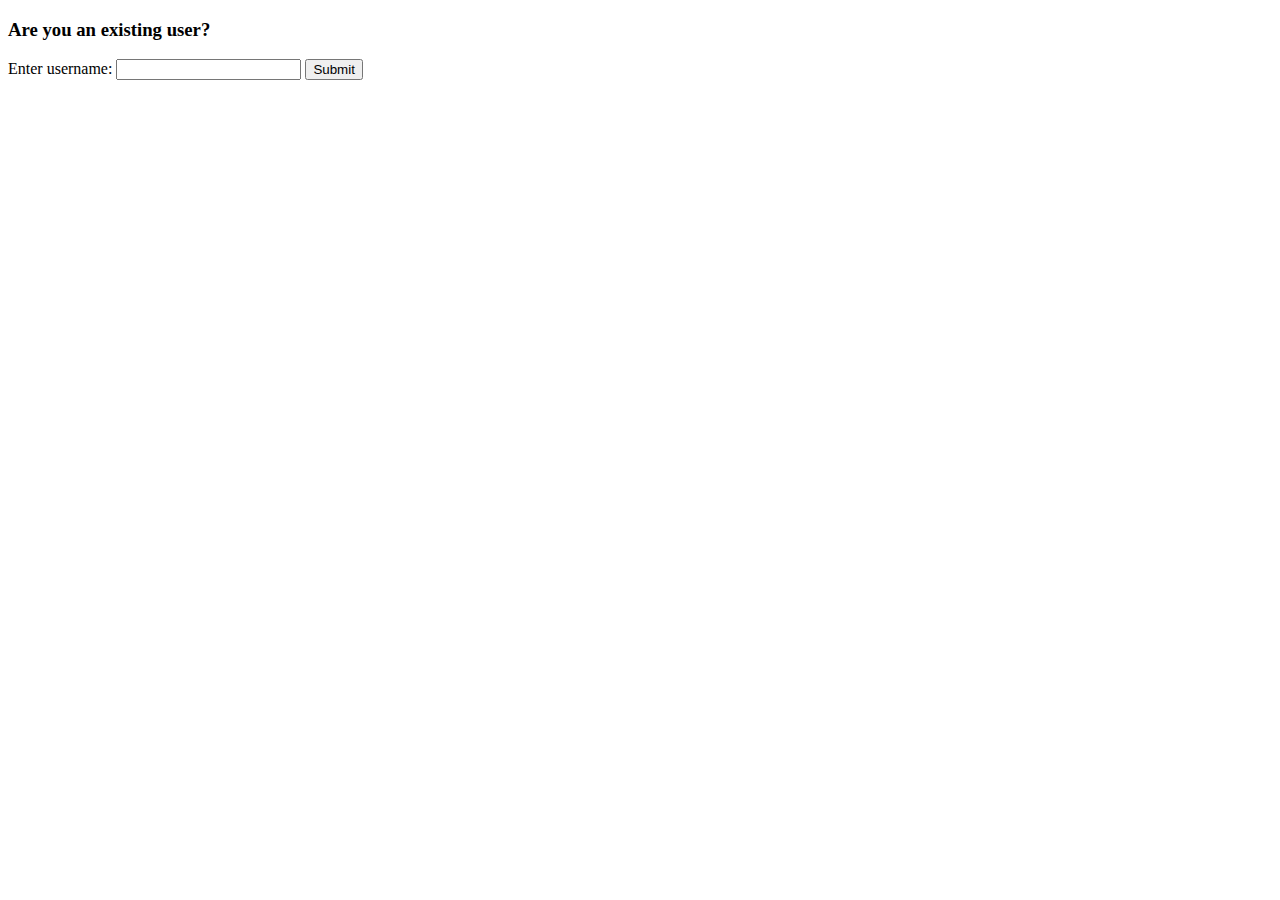
==== index.html @ b6a9b22a "Added form" ====
<!DOCTYPE html>
<html lang="en">
<head>
    <meta charset="UTF-8">
    <meta name="viewport" content="width=device-width, initial-scale=1.0">
    <title>Home</title>
</head>
<body>
    <h3>Are you an existing user?</h3>
    <form action="http://localhost:3000/users" method="GET">
        <label>Enter username:</label>
        <input name="user_name"/>
        <input type="submit"/>
    </form>
    
    <script src ="app.js"></script>
</body>
</html>
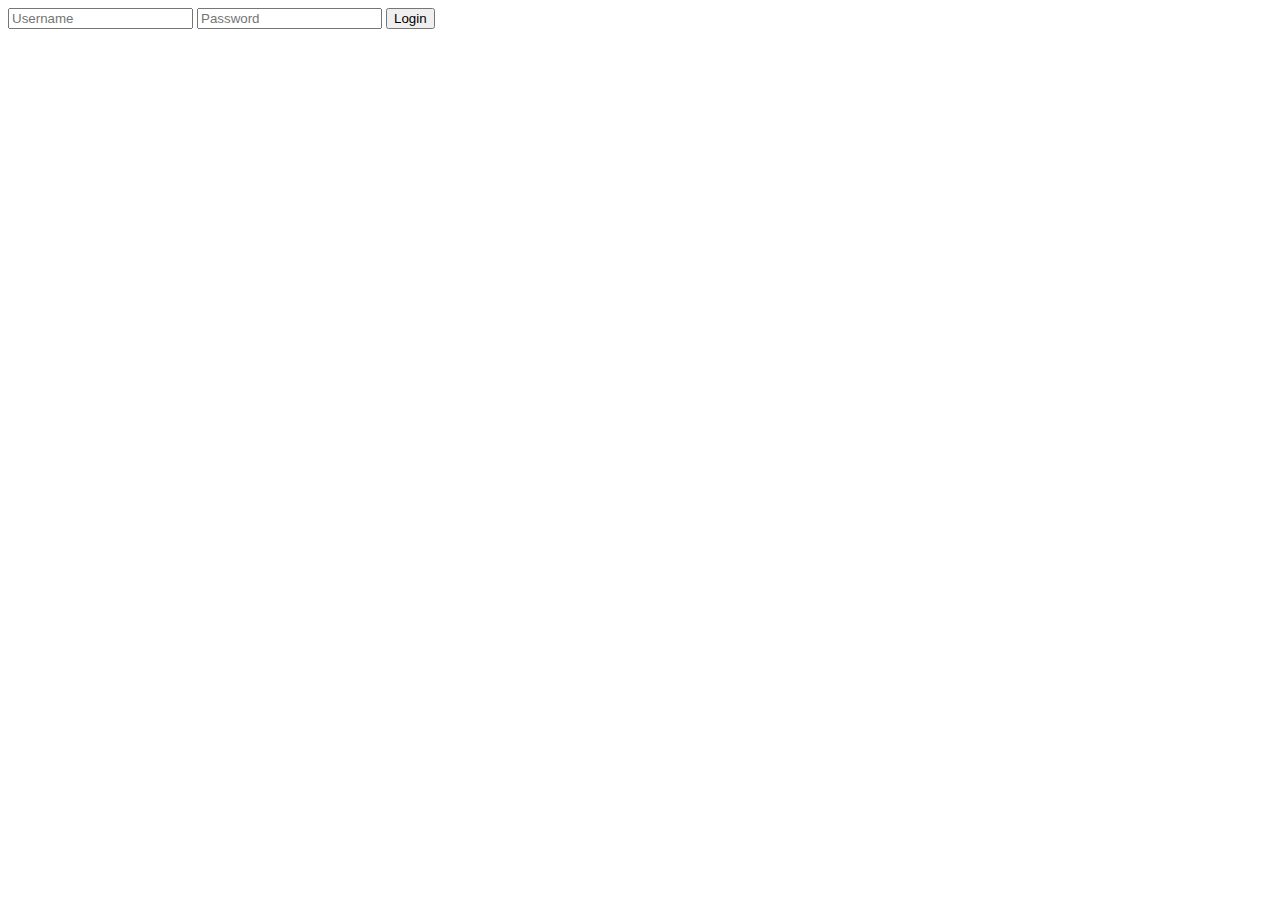
==== commit eb17d4df: "Added login and user page" ====
--- a/index.html
+++ b/index.html
@@ -3,16 +3,16 @@
 <head>
     <meta charset="UTF-8">
     <meta name="viewport" content="width=device-width, initial-scale=1.0">
-    <title>Home</title>
+    <title>Login</title>
 </head>
 <body>
-    <h3>Are you an existing user?</h3>
-    <form action="http://localhost:3000/users" method="GET">
-        <label>Enter username:</label>
-        <input name="user_name"/>
-        <input type="submit"/>
+
+    <form id = "login-form">
+        <input type= "text" name= "username" id= "username-field" class= "login-form-field" placeholder= "Username">
+        <input type= "password" name= "password" id="password-field" class= "login-form-field" placeholder= "Password">
+        <input type= "submit" value= "Login" id= "login-form-submit">
     </form>
     
-    <script src ="app.js"></script>
+    <script src ="login.js"></script>
 </body>
 </html>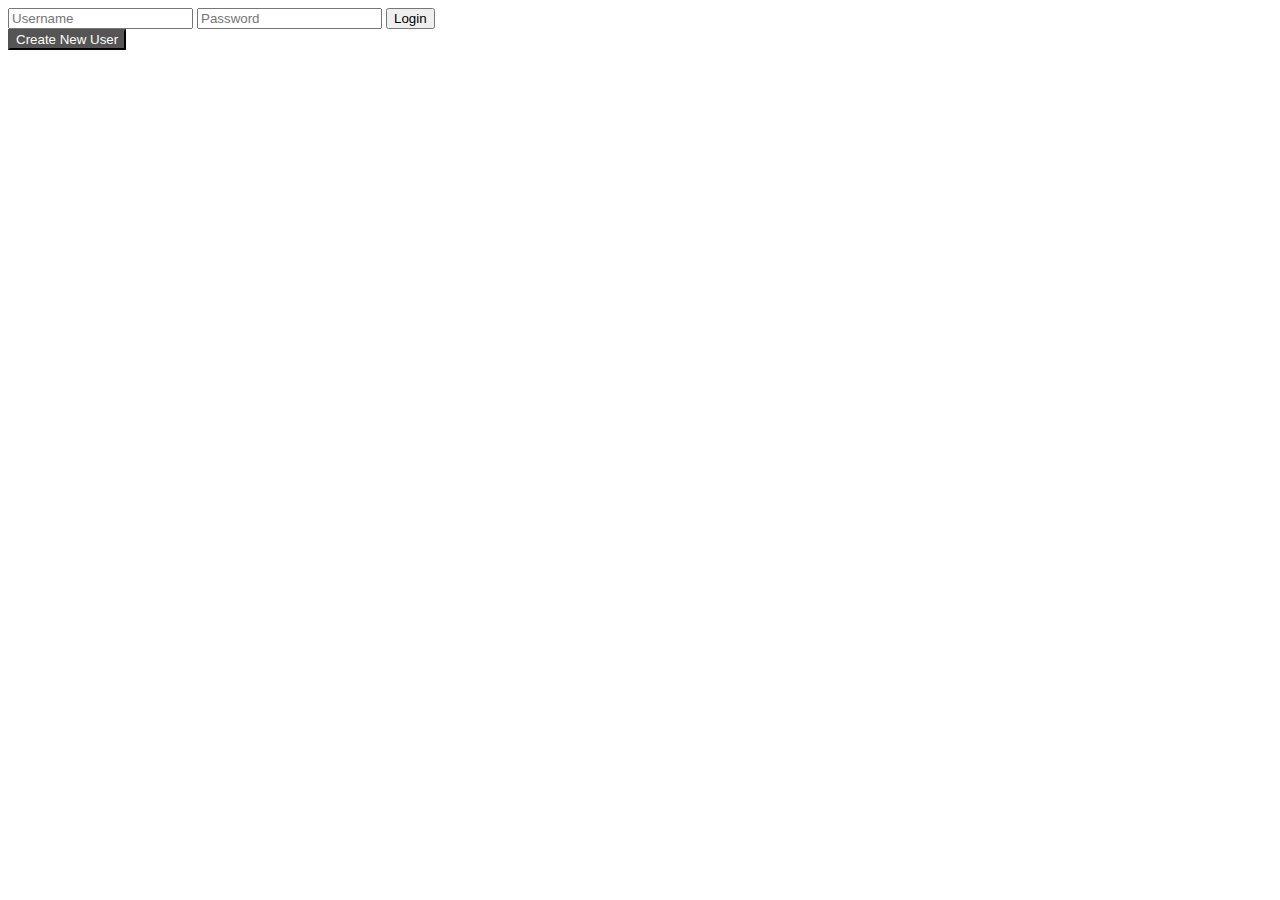
==== commit 385ed71f: "Added create user form" ====
--- a/index.html
+++ b/index.html
@@ -3,6 +3,7 @@
 <head>
     <meta charset="UTF-8">
     <meta name="viewport" content="width=device-width, initial-scale=1.0">
+    <link rel="stylesheet" href="styles.css">
     <title>Login</title>
 </head>
 <body>
@@ -12,7 +13,28 @@
         <input type= "password" name= "password" id="password-field" class= "login-form-field" placeholder= "Password">
         <input type= "submit" value= "Login" id= "login-form-submit">
     </form>
+
+    <button class="open-button" onclick="openForm()">Create New User</button>
+
+    <div class="form-popup" id="create-user-form">
+        <form action="http://localhost:3000/users" class="form-container" method="POST" id="user-form">
+          <h2>Input User Information</h2>
+      
+          <label for="username"><b>Username</b></label>
+          <input type="text" placeholder="Enter Username" name="user_name" required>
+      
+          <label for="password"><b>Password</b></label>
+          <input type="password" placeholder="Enter Password" name="password" required>
+
+          <label for="zipcode"><b>Zip Code</b></label>
+          <input type="text" placeholder="Zip Code" name="zip_code" pattern="[0-9]{5}" minlength="5" maxlength="5" required>
+      
+          <button type="submit" class="btn">Submit</button>
+          <button type="submit" class="btn cancel" onclick="closeForm()">Close</button>
+        </form>
+      </div>
     
-    <script src ="login.js"></script>
+    <script src="login.js"></script>
+    <script src="popupform.js"></script>
 </body>
 </html>--- a/styles.css
+++ b/styles.css
@@ -0,0 +1,68 @@
+
+/* Button used to open the contact form - fixed at the bottom of the page */
+.open-button {
+  background-color: #555;
+  color: white;
+  /* padding: 16px 20px;
+  border: none;
+  cursor: pointer;
+  opacity: 0.8;
+  position: fixed;
+  bottom: 23px;
+  right: 28px;
+  width: 280px; */
+}
+
+/* The popup form - hidden by default */
+.form-popup {
+  display: none;
+  position: fixed;
+  /* bottom: 0; */
+  /* right: 15px; */
+  border: 3px solid #f1f1f1;
+  z-index: 9;
+}
+
+/* Add styles to the form container */
+.form-container {
+  max-width: 250px;
+  padding: 10px;
+  background-color: white;
+}
+
+/* Full-width input fields */
+.form-container input[type=text], .form-container input[type=password] {
+  width: 100%;
+  padding: 5px;
+  margin: 5px 0 22px 0;
+  border: none;
+  background: #f1f1f1;
+}
+
+/* When the inputs get focus, do something */
+.form-container input[type=text]:focus, .form-container input[type=password]:focus {
+  background-color: #ddd;
+  outline: none;
+}
+
+/* Set a style for the submit/login button */
+.form-container .btn {
+  background-color: #4CAF50;
+  color: white;
+  padding: 8px 10px;
+  border: none;
+  cursor: pointer;
+  width: 100%;
+  margin-bottom:10px;
+  opacity: 0.8;
+}
+
+/* Add a red background color to the cancel button */
+.form-container .cancel {
+  background-color: rgb(38, 0, 255);
+}
+
+/* Add some hover effects to buttons */
+.form-container .btn:hover, .open-button:hover {
+  opacity: 1;
+}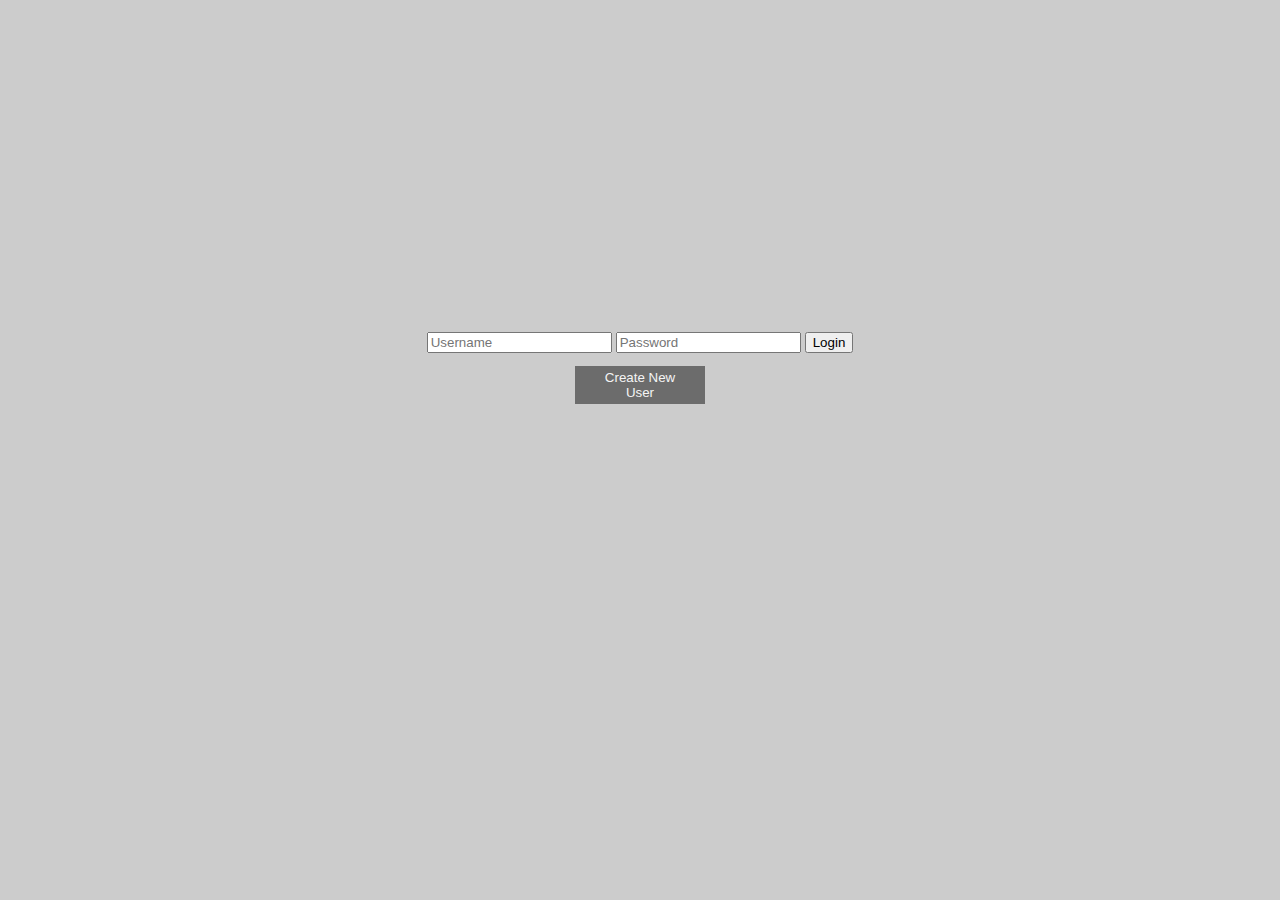
==== commit a04919a0: "Added some CSS for the login page" ====
--- a/index.html
+++ b/index.html
@@ -8,32 +8,33 @@
 </head>
 <body>
 
-    <form id = "login-form">
-        <input type= "text" name= "username" id= "username-field" class= "login-form-field" placeholder= "Username">
-        <input type= "password" name= "password" id="password-field" class= "login-form-field" placeholder= "Password">
-        <input type= "submit" value= "Login" id= "login-form-submit">
-    </form>
-
-    <button class="open-button" onclick="openForm()">Create New User</button>
-
-    <div class="form-popup" id="create-user-form">
-        <form action="http://localhost:3000/users" class="form-container" method="POST" id="user-form">
-          <h2>Input User Information</h2>
-      
-          <label for="username"><b>Username</b></label>
-          <input type="text" placeholder="Enter Username" name="user_name" required>
-      
-          <label for="password"><b>Password</b></label>
-          <input type="password" placeholder="Enter Password" name="password" required>
-
-          <label for="zipcode"><b>Zip Code</b></label>
-          <input type="text" placeholder="Zip Code" name="zip_code" pattern="[0-9]{5}" minlength="5" maxlength="5" required>
-      
-          <button type="submit" class="btn">Submit</button>
-          <button type="submit" class="btn cancel" onclick="closeForm()">Close</button>
+    <div class="login-box">
+        <form id = "login-form" class="login-form">
+            <input type= "text" name= "username" id= "username-field" class= "login-form-field" placeholder= "Username">
+            <input type= "password" name= "password" id="password-field" class= "login-form-field" placeholder= "Password">
+            <input type= "submit" value= "Login" id= "login-form-submit">
         </form>
-      </div>
-    
+        <button class="open-button" onclick="openForm()">Create New User</button>
+        
+        <div class="form-popup" id="create-user-form">
+            <form action="http://localhost:3000/users" class="form-container" method="POST" id="user-form">
+                <h2>Input User Information</h2>
+                
+                <label for="username"><b>Username</b></label>
+                <input type="text" placeholder="Enter Username" name="user_name" required>
+                
+                <label for="password"><b>Password</b></label>
+                <input type="password" placeholder="Enter Password" name="password" required>
+                
+                <label for="zipcode"><b>Zip Code</b></label>
+                <input type="text" placeholder="Zip Code" name="zip_code" pattern="[0-9]{5}" minlength="5" maxlength="5" required>
+                
+                <button type="submit" class="btn">Submit</button>
+                <button type="submit" class="btn cancel" onclick="closeForm()">Close</button>
+            </form>
+        </div>
+    </div>
+        
     <script src="login.js"></script>
     <script src="popupform.js"></script>
 </body>
--- a/styles.css
+++ b/styles.css
@@ -1,24 +1,38 @@
+/* Button used to open the contact form - fixed at the bottom of the page */
+body {
+    background-image: url("https://images.unsplash.com/photo-1534787238916-9ba6764efd4f?ixlib=rb-1.2.1&ixid=eyJhcHBfaWQiOjEyMDd9&auto=format&fit=crop&w=1789&q=80");
+    background-color: #cccccc;
+    justify-content: center;
+    flex-direction: column;
+    display: flex;
+    height: 80vh;
+}
 
-/* Button used to open the contact form - fixed at the bottom of the page */
+.login-box {
+    display:flex;
+    flex-direction: column;
+    justify-content:space-between;
+    align-items:center;
+    height:8vh;
+}
 .open-button {
   background-color: #555;
   color: white;
-  /* padding: 16px 20px;
+  padding: 4px 20px;
   border: none;
   cursor: pointer;
   opacity: 0.8;
-  position: fixed;
-  bottom: 23px;
-  right: 28px;
-  width: 280px; */
+  /* position: fixed; */
+  /* bottom: 23px; */
+  width: 130px;
 }
 
 /* The popup form - hidden by default */
 .form-popup {
   display: none;
   position: fixed;
-  /* bottom: 0; */
-  /* right: 15px; */
+  bottom: 0;
+  right: 15px;
   border: 3px solid #f1f1f1;
   z-index: 9;
 }
@@ -65,4 +79,11 @@
 /* Add some hover effects to buttons */
 .form-container .btn:hover, .open-button:hover {
   opacity: 1;
-}+}
+
+/* .login-form{
+    display:flex;
+    justify-content:center;
+    align-items:center;
+    height:100vh;
+  } */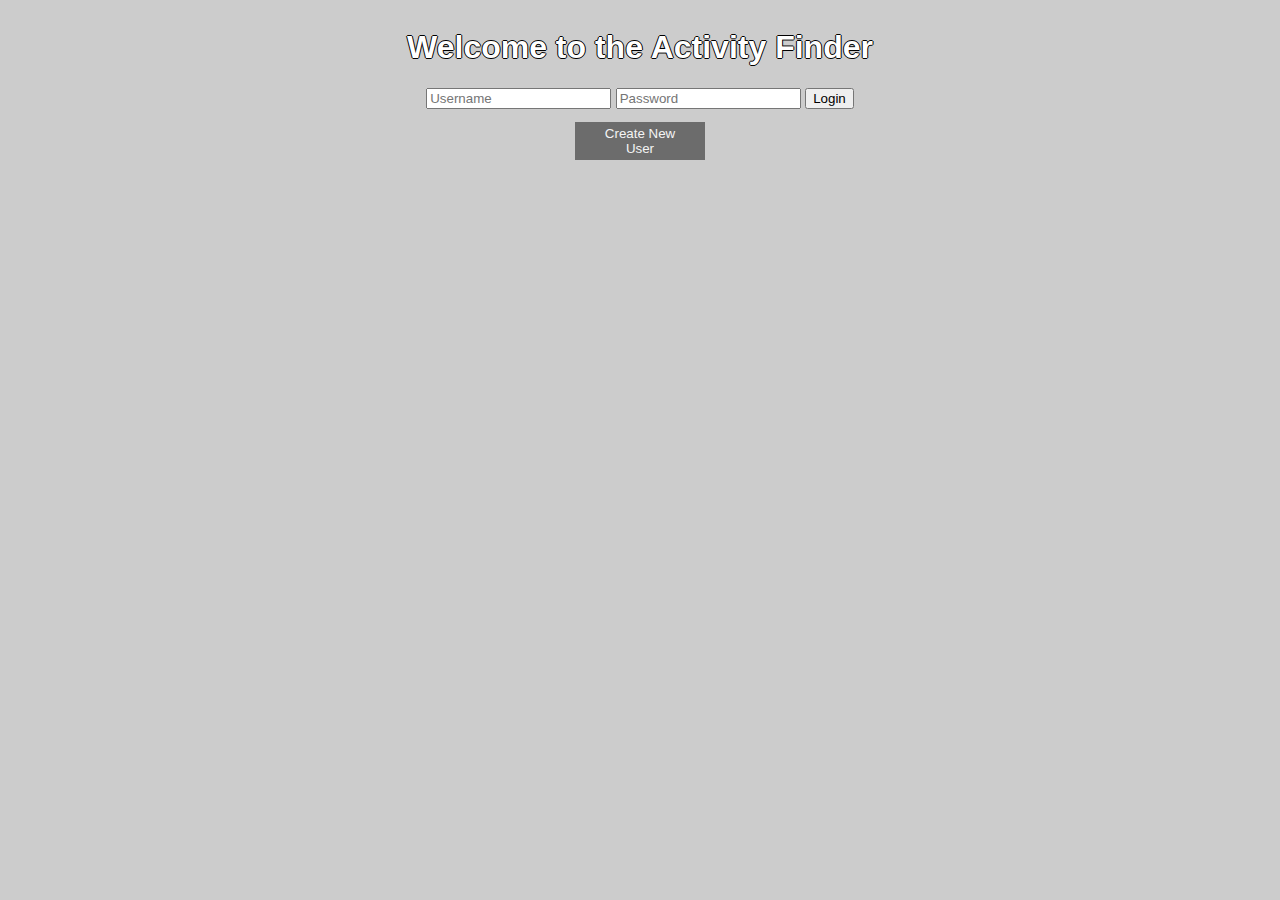
==== commit ca60ada2: "Added detail to user show page" ====
--- a/index.html
+++ b/index.html
@@ -7,8 +7,11 @@
     <title>Login</title>
 </head>
 <body>
-
+    <header>
+        <h1>Welcome to the Activity Finder</h1>
+    </header>
     <div class="login-box">
+        
         <form id = "login-form" class="login-form">
             <input type= "text" name= "username" id= "username-field" class= "login-form-field" placeholder= "Username">
             <input type= "password" name= "password" id="password-field" class= "login-form-field" placeholder= "Password">
--- a/styles.css
+++ b/styles.css
@@ -1,11 +1,12 @@
 /* Button used to open the contact form - fixed at the bottom of the page */
 body {
-    background-image: url("https://images.unsplash.com/photo-1534787238916-9ba6764efd4f?ixlib=rb-1.2.1&ixid=eyJhcHBfaWQiOjEyMDd9&auto=format&fit=crop&w=1789&q=80");
+    background-image: url("https://images.unsplash.com/photo-1516382799247-87df95d790b7?ixlib=rb-1.2.1&ixid=eyJhcHBfaWQiOjEyMDd9&auto=format&fit=crop&w=2853&q=80");
     background-color: #cccccc;
-    justify-content: center;
+    background-size: cover;
     flex-direction: column;
     display: flex;
     height: 80vh;
+    font-family: Arial, Helvetica, sans-serif; 
 }
 
 .login-box {
@@ -22,26 +23,20 @@
   border: none;
   cursor: pointer;
   opacity: 0.8;
-  /* position: fixed; */
-  /* bottom: 23px; */
   width: 130px;
 }
 
 /* The popup form - hidden by default */
 .form-popup {
   display: none;
-  position: fixed;
-  bottom: 0;
-  right: 15px;
   border: 3px solid #f1f1f1;
-  z-index: 9;
 }
 
 /* Add styles to the form container */
 .form-container {
-  max-width: 250px;
-  padding: 10px;
-  background-color: white;
+    max-width: 230px;
+    padding: 10px;
+    background-color: white;
 }
 
 /* Full-width input fields */
@@ -54,12 +49,11 @@
 }
 
 /* When the inputs get focus, do something */
-.form-container input[type=text]:focus, .form-container input[type=password]:focus {
+ .form-container input[type=text]:focus, .form-container input[type=password]:focus {
   background-color: #ddd;
   outline: none;
-}
+} 
 
-/* Set a style for the submit/login button */
 .form-container .btn {
   background-color: #4CAF50;
   color: white;
@@ -71,7 +65,6 @@
   opacity: 0.8;
 }
 
-/* Add a red background color to the cancel button */
 .form-container .cancel {
   background-color: rgb(38, 0, 255);
 }
@@ -81,9 +74,8 @@
   opacity: 1;
 }
 
-/* .login-form{
-    display:flex;
-    justify-content:center;
-    align-items:center;
-    height:100vh;
-  } */+h1{
+    text-align: center;
+    color: white;
+    text-shadow: -1px 0 black, 0 1px black, 1px 0 black, 0 -1px black;
+}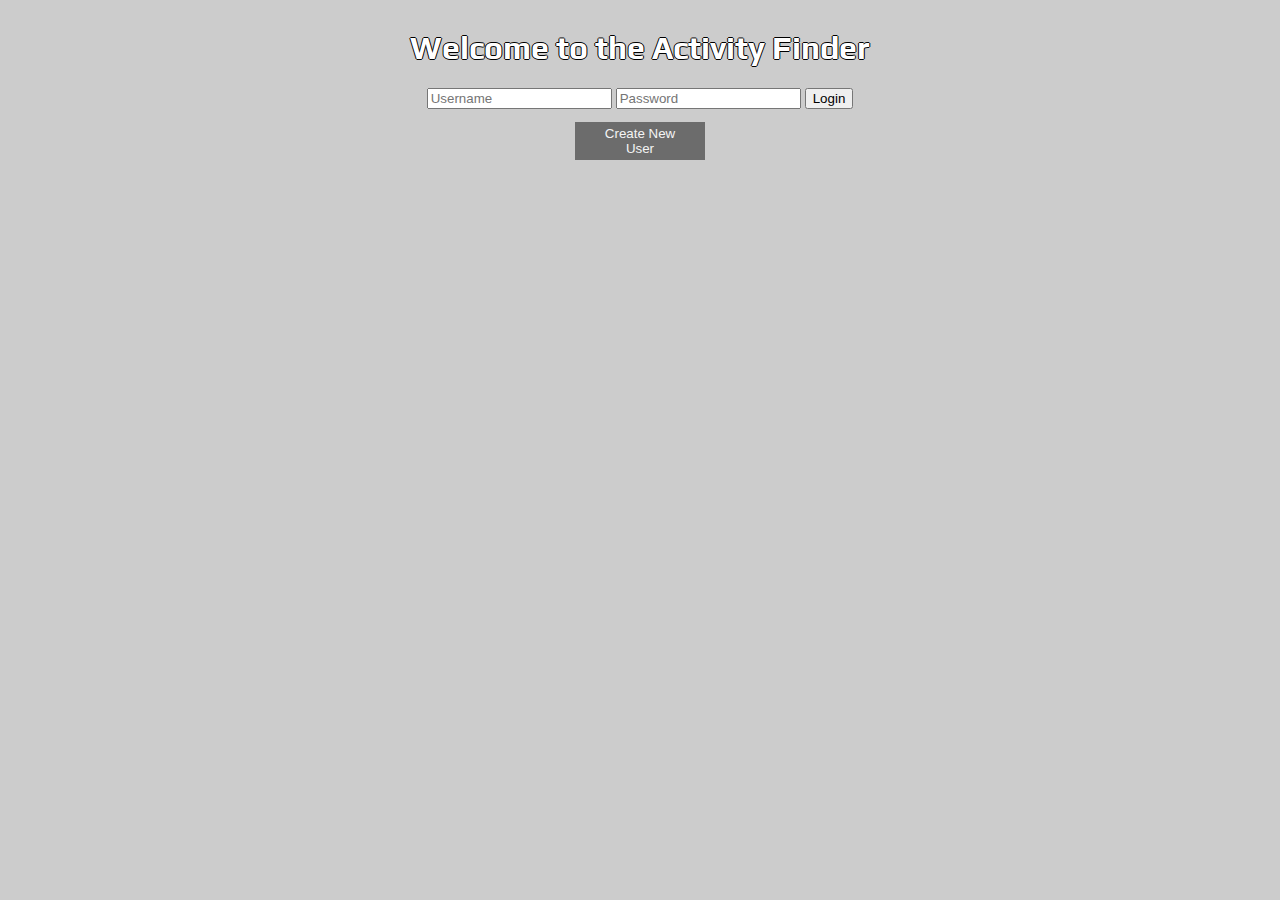
==== commit 4ffd9a3c: "Added some CSS to user page" ====
--- a/index.html
+++ b/index.html
@@ -4,6 +4,7 @@
     <meta charset="UTF-8">
     <meta name="viewport" content="width=device-width, initial-scale=1.0">
     <link rel="stylesheet" href="styles.css">
+    <link href="https://fonts.googleapis.com/css2?family=Play:wght@700&display=swap" rel="stylesheet">
     <title>Login</title>
 </head>
 <body>
--- a/styles.css
+++ b/styles.css
@@ -6,7 +6,7 @@
     flex-direction: column;
     display: flex;
     height: 80vh;
-    font-family: Arial, Helvetica, sans-serif; 
+    font-family: 'Play', sans-serif; 
 }
 
 .login-box {
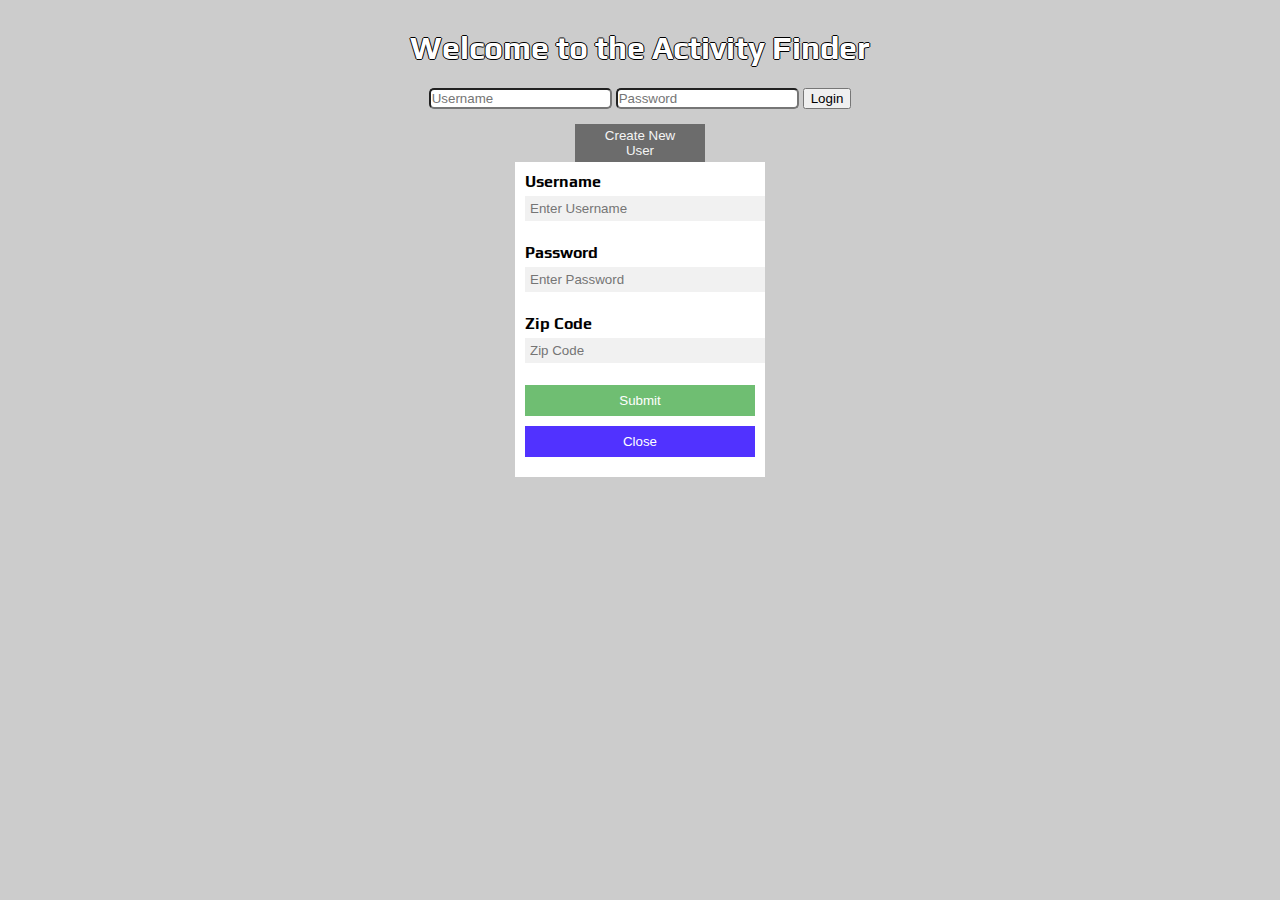
==== commit d3b74816: "Fixed CSS" ====
--- a/index.html
+++ b/index.html
@@ -11,6 +11,7 @@
     <header>
         <h1>Welcome to the Activity Finder</h1>
     </header>
+
     <div class="login-box">
         
         <form id = "login-form" class="login-form">
@@ -18,25 +19,29 @@
             <input type= "password" name= "password" id="password-field" class= "login-form-field" placeholder= "Password">
             <input type= "submit" value= "Login" id= "login-form-submit">
         </form>
+
+    </div>
+
+    <div id="create-user-button">
         <button class="open-button" onclick="openForm()">Create New User</button>
+    </div>
+
+    <div class="form-popup" id="create-user-form">
         
-        <div class="form-popup" id="create-user-form">
-            <form action="http://localhost:3000/users" class="form-container" method="POST" id="user-form">
-                <h2>Input User Information</h2>
+        <form action="http://localhost:3000/users" class="form-container" method="POST" id="user-form">
                 
-                <label for="username"><b>Username</b></label>
-                <input type="text" placeholder="Enter Username" name="user_name" required>
+            <label for="username"><b>Username</b></label>
+            <input type="text" placeholder="Enter Username" name="user_name" required>
+            
+            <label for="password"><b>Password</b></label>
+            <input type="password" placeholder="Enter Password" name="password" required>
                 
-                <label for="password"><b>Password</b></label>
-                <input type="password" placeholder="Enter Password" name="password" required>
+            <label for="zipcode"><b>Zip Code</b></label>
+            <input type="text" placeholder="Zip Code" name="zip_code" pattern="[0-9]{5}" minlength="5" maxlength="5" required>
                 
-                <label for="zipcode"><b>Zip Code</b></label>
-                <input type="text" placeholder="Zip Code" name="zip_code" pattern="[0-9]{5}" minlength="5" maxlength="5" required>
-                
-                <button type="submit" class="btn">Submit</button>
-                <button type="submit" class="btn cancel" onclick="closeForm()">Close</button>
-            </form>
-        </div>
+            <button type="submit" class="btn">Submit</button>
+            <button type="submit" class="btn cancel" onclick="closeForm()">Close</button>
+        </form>
     </div>
         
     <script src="login.js"></script>
--- a/styles.css
+++ b/styles.css
@@ -1,3 +1,4 @@
+
 /* Button used to open the contact form - fixed at the bottom of the page */
 body {
     background-image: url("https://images.unsplash.com/photo-1516382799247-87df95d790b7?ixlib=rb-1.2.1&ixid=eyJhcHBfaWQiOjEyMDd9&auto=format&fit=crop&w=2853&q=80");
@@ -14,7 +15,7 @@
     flex-direction: column;
     justify-content:space-between;
     align-items:center;
-    height:8vh;
+    height:4vh;
 }
 .open-button {
   background-color: #555;
@@ -26,10 +27,21 @@
   width: 130px;
 }
 
+#create-user-button {
+    align-items: center;
+    display: flex;
+    justify-content: space-around;
+}
+
 /* The popup form - hidden by default */
 .form-popup {
   display: none;
-  border: 3px solid #f1f1f1;
+}
+
+#create-user-form {
+    align-items: center;
+    display: flex;
+    justify-content: space-around;
 }
 
 /* Add styles to the form container */
@@ -78,4 +90,14 @@
     text-align: center;
     color: white;
     text-shadow: -1px 0 black, 0 1px black, 1px 0 black, 0 -1px black;
+}
+
+#username-field {
+    padding:1px;
+    border-radius:5px;
+}
+
+#password-field {
+    padding:1px;
+    border-radius:5px;
 }